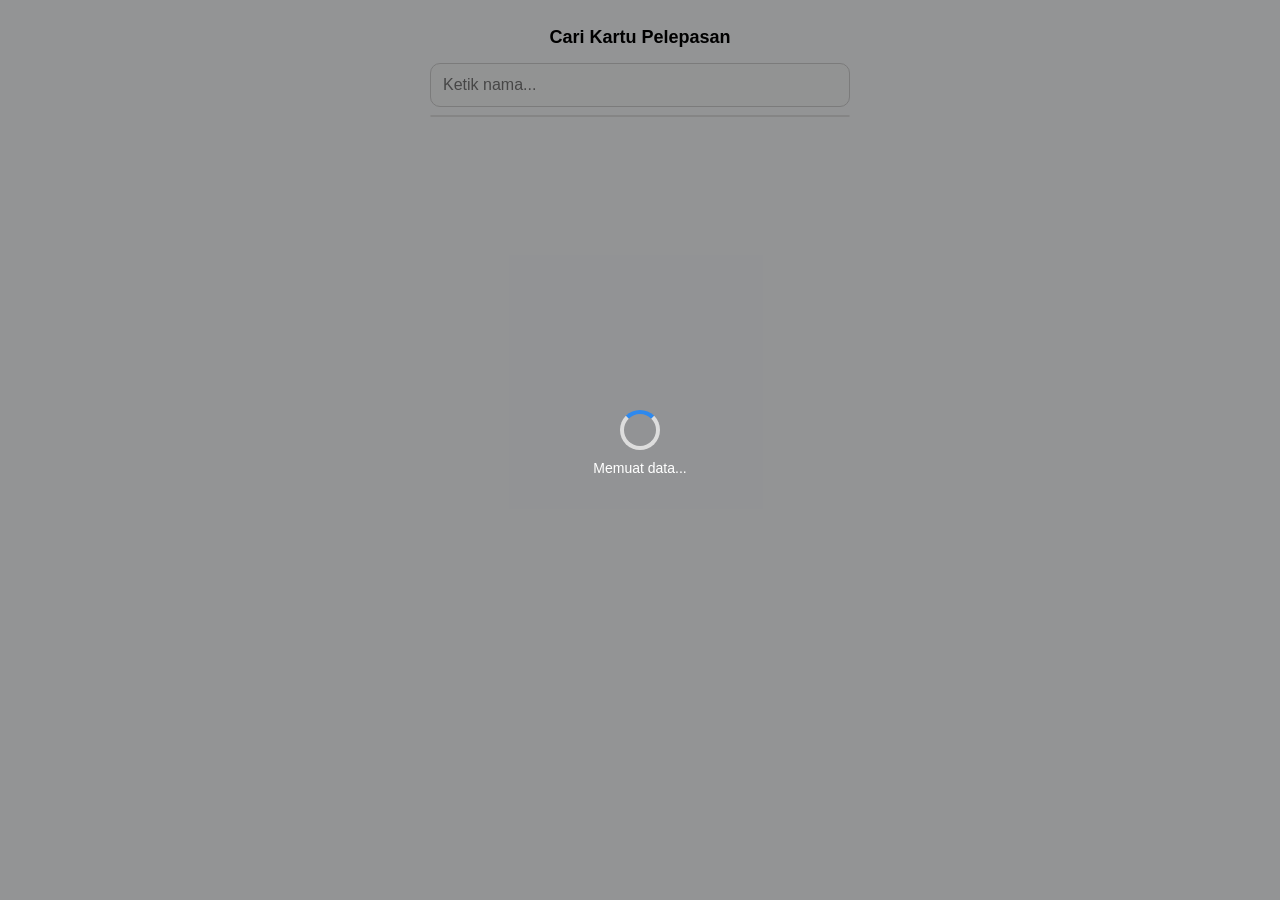
==== cek_kartu/index.html @ 33a35e9d "Update index.html" ====
<!DOCTYPE html>
<html>
<head>
  <base target="_top">
  <meta name="viewport" content="width=device-width, initial-scale=1">
  <title>Kartu Pelepasan</title>
  <style>
    * {
  box-sizing: border-box;
}

body {
  font-family: Arial, sans-serif;
  background: #f4f6f8;
  margin: 0;
  padding: 12px;
  overflow-x: hidden; /* penting: cegah geser kanan */
}

h2 {
  text-align: center;
  font-size: 18px;
}

/* CONTAINER */
.container {
  width: 100%;
  max-width: 420px; /* diperkecil biar aman di HP */
  margin: auto;
}

/* INPUT */
input {
  width: 100%;
  padding: 12px;
  border-radius: 10px;
  border: 1px solid #ccc;
  font-size: 16px;
}

/* RESULT */
.result {
  margin-top: 8px;
  background: white;
  border-radius: 10px;
  border: 1px solid #ddd;
  max-height: 200px;
  overflow-y: auto;
}

.result div {
  padding: 10px;
  border-bottom: 1px solid #eee;
  font-size: 14px;
}

.result div:last-child {
  border-bottom: none;
}

.result div:hover {
  background: #f1f1f1;
}

.badge-hari {
  display: inline-block;
  background: #16a34a;
  color: white;
  font-size: 10px;
  padding: 2px 6px;
  border-radius: 6px;
  margin-left: 4px;
  animation: glowHijau 1.5s infinite;
}

/* CARD */
.card {
  margin-top: 20px;
  width: 100%;
  max-width: 100%;
  border-radius: 14px;
  overflow: hidden;
  border: 2px solid #000;
  background: white;
}

/* HEADER */
.card-header {
  display: flex;
  align-items: center;
  gap: 10px;
  padding: 10px;
  background: #2d89ef; /* 🔵 warna utama */
  color: white; /* teks putih */
  border-bottom: 2px solid #000;
}

.header-text h4,
.header-text p,
.title {
  color: white;
}

.logo {
  width: 70px;
  height: 70px;
  object-fit: contain;
  flex-shrink: 0; /* biar tidak ketekan */
}

.header-text {
  flex: 1;
  min-width: 0; /* penting untuk text wrap */
}

.header-text h4 {
  margin: 0;
  font-size: 14px;
  word-break: break-word;
  text-align: center;
}

.header-text p {
  margin: 0;
  font-size: 13px;
  text-align: center;
}

.title {
  text-align: center;
  font-weight: bold;
  font-size: 15px;
  margin-top: 4px;
}

/* BODY (WARNA BERBEDA) */
.card-body {
  padding: 12px;
  background: #f9fafb; /* abu lembut */
}

/* ROW */
.row {
  display: flex;
  justify-content: space-between;
  gap: 10px;
  margin: 6px 0;
  font-size: 13px;
  padding: 6px 8px;
  border-radius: 6px;
}

/* striping biar keren */
.row:nth-child(odd) {
  background: #ffffff;
}

.row:nth-child(even) {
  background: #eef2f7;
}

/* label kiri */
.label {
  font-weight: bold;
  flex: 0 0 40%;
}

/* value kanan */
.value {
  flex: 1;
  text-align: right;
  word-break: break-word; /* penting untuk nama panjang */
}

/* QR */
.qr {
  text-align: center;
  padding: 12px;
  border-top: 1px dashed #000;
  background: #ffffff;
}

.qr img {
  width: 100px;
  max-width: 100%;
}

.denah {
  padding: 12px;
  border-top: 2px solid #000;
  background: #fff;
}

.denah h4 {
  text-align: center;
  margin-bottom: 10px;
}

.denah-box {
  text-align: center;
}

/* panggung */
.panggung {
  background: #2d89ef;
  color: white;
  padding: 8px;
  border-radius: 8px;
  margin-bottom: 10px;
  font-weight: bold;
}

/* grid meja */
.grid {
  display: flex;
  flex-direction: column;
  gap: 6px;
}

/* baris */
.row-table {
  display: flex;
  justify-content: center;
  gap: 6px;
}

/* meja */
.table {
  width: 48px;
  height: 48px;
  background: #16a34a;
  color: white;
  font-size: 10px;
  border-radius: 8px;

  display: flex;
  flex-direction: column;
  align-items: center;
  justify-content: center;

  line-height: 1.1;
}

/* nomor meja */
.table-circle .nomor {
  font-size: 14px;
  font-weight: bold;
  letter-spacing: 1px;
}

/* kapasitas */
.table .kapasitas {
  font-size: 9px;
  opacity: 0.9;
}

/* keterangan */
.keterangan {
  margin-top: 10px;
  font-size: 11px;
  color: #555;
}

/* meja lingkaran */
.table-circle {
  width: 46px;
  height: 46px;
  border-radius: 50%;
  background: #16a34a;
  color: white;
  display: flex;
  flex-direction: column;
  align-items: center;
  justify-content: center;
  font-size: 10px;
}


/* nomor meja */
.table-circle .nomor {
  font-weight: bold;
  font-size: 12px;
}

/* kapasitas */
.table-circle .kapasitas {
  font-size: 9px;
}

/* VIP */
.table-circle.vip {
  background: #f59e0b;
  color: black;
}

/* posisi siswa */
.table-circle.aktif {
  background: #dc2626;
  animation: glowHijau 1.5s infinite;
}

.grid {
  display: flex;
  flex-direction: column;
  align-items: center;
}


/* layout */
.row-table {
  display: flex;
  justify-content: center;
  gap: 8px;
  margin-bottom: 6px;
}

/* jarak tengah */
.gap-left {
  margin-left: 20px;
}


/* baris meja */
.row-table {
  display: flex;
  justify-content: center;
  gap: 8px;
  margin-bottom: 6px;
}

/* 🔥 JARAK KHUSUS TENGAH */
.row-gap {
  margin-top: 20px; /* ⬅️ ini pemisah utama */
}

/* jarak tengah antar meja */
.gap-left {
  margin-left: 20px; /* ⬅️ ini jarak antara meja 3 & 4 */
}

.loading {
  display: none;
  position: fixed;
  top: 0;
  left: 0;
  width: 100%;
  height: 100%;
  background: rgba(0,0,0,0.4);
  justify-content: center;
  align-items: center;
  flex-direction: column;
  z-index: 9999;
}

.btn-link {
  background: #2d89ef;
  color: white;
  padding: 3px 8px;
  border-radius: 6px;
  font-size: 11px;
  text-decoration: none;

}

.no-link {
  color: #999;
  font-size: 11px;
  font-style: italic;
}

/* container biar center */
.link-cell {
  display: flex;
  justify-content: center;  /* tengah horizontal */
  align-items: center;      /* tengah vertical */
}

/* style umum */
/* base (biar konsisten posisi) */
.link-btn {
  display: inline-block;
  text-align: center;
  border-radius: 8px;
  font-weight: bold;
}

/* ✅ LINK AKTIF (LEBIH BESAR) */
.link-btn.aktif {
  background: #16a34a;
  color: white;
  font-size: 13px;      /* ⬆️ BESAR */
  padding: 8px 12px;    /* ⬆️ BESAR */
  /* min-width: 80px; */
}

/* ❌ NONAKTIF (LEBIH KECIL) */
.link-btn.nonaktif {
  background: #e5e7eb;
  color: #888;
  font-size: 11px;      /* ⬇️ KECIL */
  padding: 4px 8px;     /* ⬇️ KECIL */
  cursor: not-allowed;
}

.loading.show {
  display: flex;
}

.spinner {
  width: 40px;
  height: 40px;
  border: 4px solid #ddd;
  border-top: 4px solid #2d89ef;
  border-radius: 50%;
  animation: spin 1s linear infinite;
}

.loading p {
  color: white;
  margin-top: 10px;
  font-size: 14px;
}

.row.hidden-row {
  display: none !important;
}

.value {
  text-align: right;
}

/* badge status */
.status {
  display: inline-block; /* ⬅️ penting */
  padding: 3px 8px;
  border-radius: 6px;
  color: white;
  font-size: 12px;
  font-weight: bold;
  width: fit-content; /* ⬅️ biar pas teks */
}

/* warna */
.status-ok {
  background: #16a34a;
}

.status-bad {
  background: #dc2626;
}

.popup {
  position: fixed;
  bottom: -100%;
  left: 0;
  width: 100%;
  background: white;
  border-top: 2px solid #000;
  padding: 15px;
  z-index: 9999;
  transition: 0.3s;
  max-height: 60%;
  overflow-y: auto;
}

.popup.show {
  bottom: 0;
}

.popup h4 {
  text-align: center;
  margin-bottom: 10px;
}

.popup ul {
  padding: 0;
  list-style: none;
}

.popup li {
  padding: 6px;
  border-bottom: 1px dashed #ccc;
}

@keyframes spin {
  to { transform: rotate(360deg); }
}

/* EXTRA SMALL DEVICE */
@media (max-width: 360px) {
  .container {
    max-width: 100%;
  }

  .row {
    font-size: 12px;
  }

  .logo {
    width: 70px;
    height: 70px;
  }
}

/* BACKDROP */
.modal {
  display: none;
  position: fixed;
  z-index: 9999;
  left: 0;
  top: 0;
  width: 100%;
  height: 100%;
  background: rgba(0,0,0,0.5);
}

/* CONTENT */
.modal-content {
  background: #fff;
  margin: 10% auto;
  width: 90%;
  max-width: 400px;
  border-radius: 12px;
  overflow: hidden;
  animation: fadeIn 0.3s ease;
}

/* HEADER */
.modal-header {
  position: relative;
  display: flex;
  align-items: center;
  justify-content: center; /* 🔥 center */
  background: #2d89ef;
  color: white;
  padding: 10px;
}

/* CLOSE BUTTON */
.close {
  position: absolute;
  right: 12px;
  top: 50%;
  transform: translateY(-50%);
  cursor: pointer;
  font-size: 20px;
  font-weight: bold;
}

/* BODY */
.modal-body {
  padding: 12px;
  max-height: 300px;
  overflow-y: auto;
}

/* LIST */
.modal-body ul {
  list-style: none;
  padding: 0;
}

.modal-body li {
  padding: 8px;
  border-bottom: 1px dashed #ccc;
  font-size: 14px;
}

.vip-msg {
  text-align: center;
  padding: 20px;
}

.vip-msg .icon {
  font-size: 28px;
  margin-bottom: 8px;
}

/* animasi */
@keyframes fadeIn {
  from {opacity: 0; transform: translateY(-20px);}
  to {opacity: 1; transform: translateY(0);}
}

/* animasi berkedip */
@keyframes glowHijau {
  0% {
    box-shadow: 0 0 0px #16a34a;
    opacity: 1;
  }
  50% {
    box-shadow: 0 0 10px #16a34a;
     opacity: 0.5;
  }
  100% {
    box-shadow: 0 0 0px #16a34a;
    opacity: 1;
  }
}

.link-btn.aktif {
  animation: glowHijau 1.5s infinite;
}

  </style>
</head>

<body>
<div id="popup" class="popup"></div>
<div class="container">

  <h2>Cari Kartu Pelepasan</h2>

  <input type="text" id="search" placeholder="Ketik nama..." onkeyup="cariNama()">

  <div id="result" class="result"></div>

  <div id="cardContainer"></div>

</div>

<!-- MODAL SISWA -->
<div id="modalSiswa" class="modal">
  <div class="modal-content">

    <div class="modal-header">
      <h3 id="modalTitle">Daftar Siswa</h3>
      <span class="close" onclick="closeModal()">&times;</span>
    </div>

    <div id="modalBody" class="modal-body"></div>

  </div>
</div>

<div id="loading" class="loading">
  <div class="spinner"></div>
  <p>Memuat data...</p>
</div>

<script>
let dataSiswa = [];
let dataVIP = [];

function toHuruf(num) {
  const huruf = "ABCDEFGHIJKLMNOPQRSTUVWXYZ";
  return huruf[num - 1] || num;
}

// 🔗 GANTI DENGAN URL WEB APP GAS
const BASE_URL = "https://script.google.com/macros/s/AKfycbxFTEjFQTnZWxsRRcWKPoTArV0KH9d1xUGz3pWBumOltJ-SGJcJvPm_7tJp0MgaD6Xumg/exec";

function loadData() {
  const input = document.getElementById("search");

  input.disabled = true;
  document.getElementById("loading").classList.add("show");

  Promise.all([
    fetch(BASE_URL + "?action=cek_kartu").then(res => res.json()),
    fetch(BASE_URL + "?action=vip").then(res => res.json())
  ])
  .then(([siswa, vip]) => {
    dataSiswa = siswa;
    dataVIP = vip;

    document.getElementById("loading").classList.remove("show");
    input.disabled = false;
  })
  .catch(err => {
    console.error(err);
    alert("Gagal mengambil data");
  });
}

function cariNama() {
  const keyword = document.getElementById("search").value.toLowerCase();
  const resultDiv = document.getElementById("result");

  resultDiv.innerHTML = "";

  // ✅ CEGAH ERROR SAAT DATA BELUM SIAP
  if (!dataSiswa || dataSiswa.length === 0) {
    return;
  }

  if (!keyword) return;

  const filtered = dataSiswa.filter(s =>
    (s.nama || "").toLowerCase().includes(keyword)
  );

  filtered.slice(0, 10).forEach(s => {
    const div = document.createElement("div");
    div.textContent = s.nama + " - " + s.jurusan;
    div.onclick = () => tampilkanKartu(s);
    resultDiv.appendChild(div);
  });
}

function showSiswa(noMeja) {

  // skip VIP
  if (String(noMeja).includes("VIP")) {

  const listVIP = dataVIP.filter(v => String(v.meja) === String(noMeja));

  let html = "";

  if (listVIP.length === 0) {
    html = `
      <div style="text-align:center; padding:20px;">
        <div style="font-size:30px;">👑</div>
        <p>Belum ada data tamu</p>
      </div>
    `;
  } else {
    html = `
      <ul>
        ${listVIP.map((v,i)=>`
          <li>
            <b>${i+1}. ${v.nama}</b> - <small>${v.ket || "-"}</small>
          </li>
        `).join("")}
      </ul>
    `;
  }

 document.getElementById("modalTitle").innerText = 
  String(noMeja).includes("VIP") 
    ? "👑 " + noMeja 
    : "Table " + toHuruf(noMeja);
  document.getElementById("modalBody").innerHTML = html;
  document.getElementById("modalSiswa").style.display = "block";

  return;
}

  // filter data
  const list = dataSiswa.filter(s => String(s.posisi) === String(noMeja));

  let html = "";

  if (list.length === 0) {
    html = `
      <div style="text-align:center; padding:20px;">
        <div style="font-size:30px;">🎓</div>
        <p>Belum ada data siswa</p>
      </div>
    `;
  } else {
    html = `   
      <ul>
        ${list.map((s,i)=>`
          <li>
            <b>${i+1}. ${s.nama}</b> - <small>${s.jurusan}</small>
          </li>
        `).join("")}
      </ul>
    `;
  }

  document.getElementById("modalTitle").innerText = 
    String(noMeja).includes("Table") 
    ? "🎓 " + noMeja 
    : "Table " + toHuruf(noMeja);
  document.getElementById("modalBody").innerHTML = html;

  document.getElementById("modalSiswa").style.display = "block";
}

function closeModal() {
  document.getElementById("modalSiswa").style.display = "none";
}

function tampilkanKartu(s) {
  document.getElementById("result").innerHTML = "";

  const logo = "https://i.ibb.co.com/sdV75wcH/Logo.png";

  document.getElementById("loading").classList.add("show");

  // 🔥 DENAH MANUAL
  const denah = [
    // BARIS 1 (VIP)
    [
      { no: "VIP-1", kapasitas: 10 },
      { no: "VIP-2", kapasitas: 10 },
      { no: "VIP-3", kapasitas: 8 },
      { no: "VIP-4", kapasitas: 8 },
      { no: "VIP-5", kapasitas: 10 },
      { no: "VIP-6", kapasitas: 10 }
    ],

    // BARIS 2
    [
      { no: 6, kapasitas: 10 },
      { no: 5, kapasitas: 10 },
      { no: 4, kapasitas: 10 },
      { no: 3, kapasitas: 9 },
      { no: 2, kapasitas: 10 },
      { no: 1, kapasitas: 10 }
    ],

    // BARIS 3
    [
      { no: 12, kapasitas: 10 },
      { no: 11, kapasitas: 10 },
      { no: 10, kapasitas: 10 },
      { no: 9, kapasitas: 10 },
      { no: 8, kapasitas: 10 },
      { no: 7, kapasitas: 10 }
    ],

    // BARIS 4
    [
      { no: 18, kapasitas: 10 },
      { no: 17, kapasitas: 10 },
      { no: 16, kapasitas: 10 },
      { no: 15, kapasitas: 9 },
      { no: 14, kapasitas: 10 },
      { no: 13, kapasitas: 10 }
    ],

    // BARIS 5
    [
      { no: 24, kapasitas: 9 },
      { no: 23, kapasitas: 10 },
      { no: 22, kapasitas: 10 },
      { no: 21, kapasitas: 10 },
      { no: 20, kapasitas: 10 },
      { no: 19, kapasitas: 10 }
    ]
  ];

  const posisiSiswa = String(s.posisi);

  // 🔥 GENERATE DENAH
  const denahHtml = `
    <div class="grid">
      ${denah.map((row, rowIndex) => `
        <div class="row-table">
          ${row.map((m, col) => `
            <div class="table-circle 
              ${col === 3 ? 'gap-left' : ''} 
              ${rowIndex === 0 ? 'vip' : ''} 
              ${String(m.no) === posisiSiswa ? 'aktif' : ''}"
              
              onclick="showSiswa('${m.no}')"
            >
              
              <div class="nomor">
                ${typeof m.no === "number" ? toHuruf(m.no) : m.no}
              </div>
              <div class="kapasitas">
                ${m.kapasitas === "-" ? "VIP" : m.kapasitas + " org"}
              </div>

            </div>
          `).join("")}
        </div>
      `).join("")}
    </div>
  `;

  setTimeout(() => {

    const html = `
      <div class="card">

        <!-- HEADER -->
        <div class="card-header">
          <img src="${logo}" class="logo">
          <div class="header-text">
            <h4>SMK BINTANG PERSADA DENPASAR</h4>
            <div class="title">🎓 PELEPASAN 2026 🎓</div>
          </div>
        </div>

        <!-- BODY -->
        <div class="card-body">
          <div class="row"><span class="label">Nama</span><span class="value">${s.nama}</span></div>
          <div class="row"><span class="label">Jurusan</span><span class="value">${s.jurusan}</span></div>
          <div class="row"><span class="label">Tabel</span><span class="value">${toHuruf(s.posisi)}</span></div>
          <div class="row"><span class="label">No. Urut</span><span class="value">${s.no_urut}</span></div>
        </div>

        <!-- QR -->
        <div class="qr">
          <img src="${s.qrcode}" alt="QR Code">
        </div>

        <p style="text-align:center; font-size:12px;">
          Kartu ini hanya digunakan untuk mengecek secara online (hilang/lupa bawa)
        </p>

        <!-- DENAH -->
        <div class="denah">
          <h4>Denah Tempat Duduk</h4>

          <div class="denah-box">

            <div class="panggung">PANGGUNG UTAMA</div>

            ${denahHtml}

            <div class="keterangan">
              <small>
                • Baris depan adalah VIP & Guru<br>
                • Baris ke-2 mulai siswa<br>
                • Setiap meja 9–10 siswa<br>
                • Posisi meja siswa ditandai warna merah
              </small>
            </div>

          </div>
        </div>

      </div>
    `;

    document.getElementById("cardContainer").innerHTML = html;

    document.getElementById("loading").classList.remove("show");

  }, 300);
}


loadData();
// 🔥 LETAKKAN DI SINI (PALING BAWAH)
  window.onclick = function(event) {
    const modal = document.getElementById("modalSiswa");
    if (event.target === modal) {
      modal.style.display = "none";
    }
  }
</script>

</body>
</html>
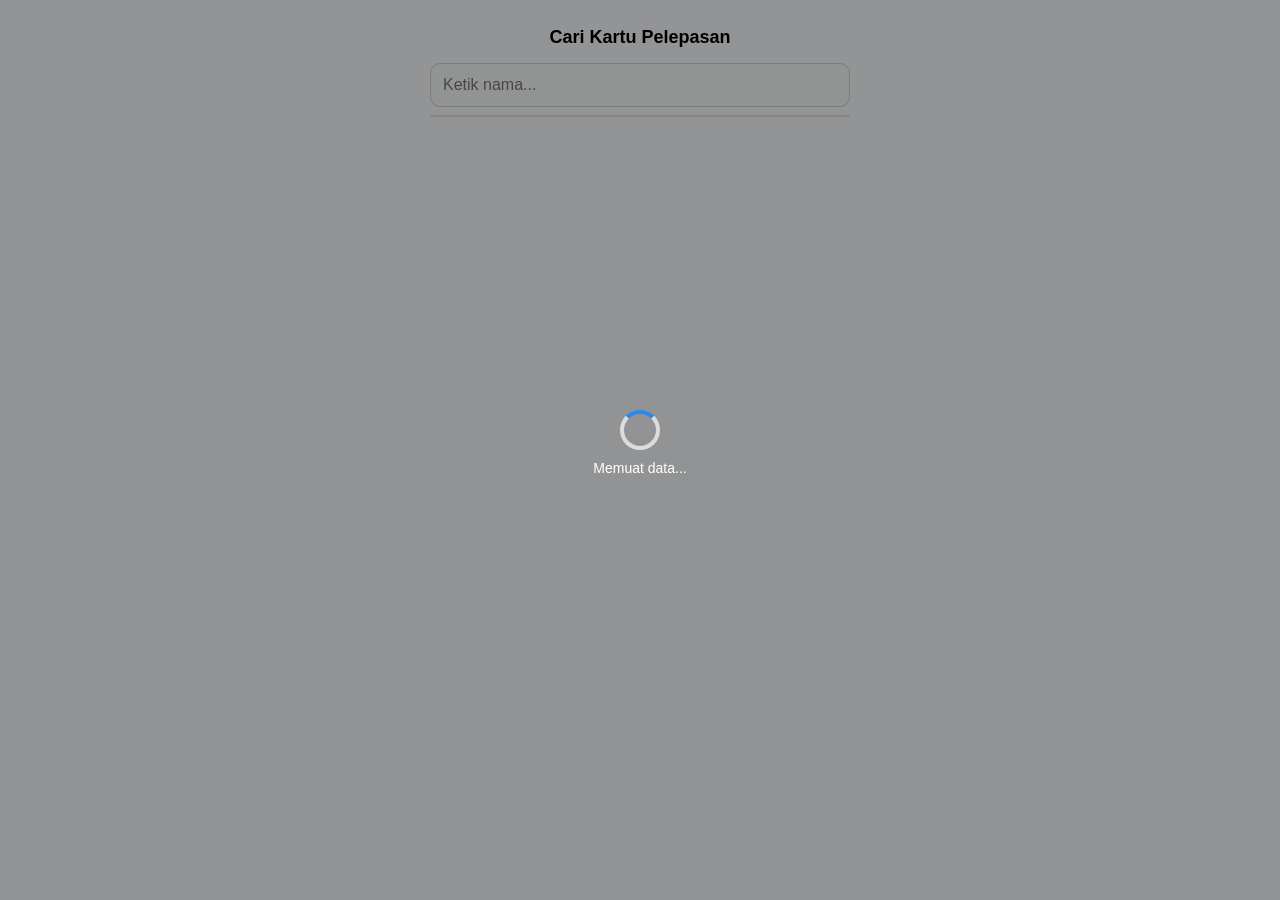
==== commit 4aeebabb: "Update index.html" ====
--- a/cek_kartu/index.html
+++ b/cek_kartu/index.html
@@ -727,9 +727,9 @@
   }
 
  document.getElementById("modalTitle").innerText = 
-  String(noMeja).includes("VIP") 
-    ? "👑 " + noMeja 
-    : "Table " + toHuruf(noMeja);
+  String(noMeja).includes("VIP")
+    ? "👑 VIP " + noMeja
+    : "🎓 Meja " + toHuruf(noMeja);
   document.getElementById("modalBody").innerHTML = html;
   document.getElementById("modalSiswa").style.display = "block";
 
@@ -760,10 +760,7 @@
     `;
   }
 
-  document.getElementById("modalTitle").innerText = 
-    String(noMeja).includes("Table") 
-    ? "🎓 " + noMeja 
-    : "Table " + toHuruf(noMeja);
+  document.getElementById("modalTitle").innerText = "Table " + toHuruf(noMeja);
   document.getElementById("modalBody").innerHTML = html;
 
   document.getElementById("modalSiswa").style.display = "block";
